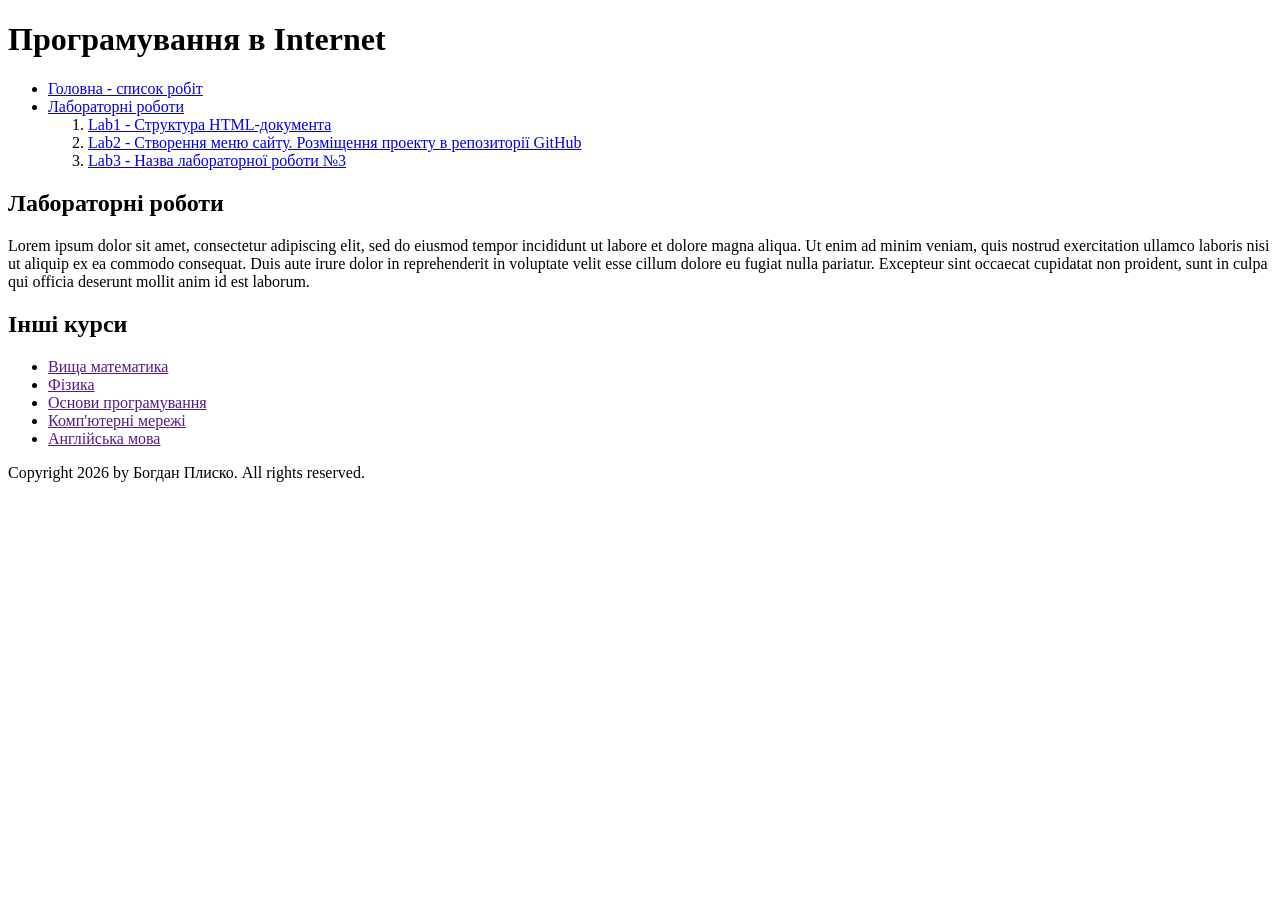
==== index.html @ c50e8cfb "EP labs init" ====
<!DOCTYPE html>
<html lang="uk">
<head>
  <meta charset="UTF-8">
  <meta name="viewport" content="width=device-width, initial-scale=1.0">
  <title>Програмування в Internet</title>
</head>
<body>
  <header>
    <h1>Програмування в Internet</h1>
  </header>

  <nav>
    <ul>
      <li><a href="/">Головна - список робіт</a></li>
      <li>
        <a href="#labs">Лабораторні роботи</a>
        <ol>
          <li><a href="../lab1/index.html">Lab1 - Структура HTML-документа</a></li>
          <li><a href="../lab2/index.html">Lab2 - Створення меню сайту. Розміщення проекту в репозиторії GitHub</a></li>
          <li><a href="../lab3/index.html">Lab3 - Назва лабораторної роботи №3</a></li>
        </ol>
      </li>
    </ul>
  </nav>

  <main>
      <section id="labs">
        <h2>Лабораторні роботи</h2>
        <p>Lorem ipsum dolor sit amet, consectetur adipiscing elit, sed do eiusmod tempor incididunt ut labore et dolore magna aliqua. Ut enim ad minim veniam, quis nostrud exercitation ullamco laboris nisi ut aliquip ex ea commodo consequat. Duis aute irure dolor in reprehenderit in voluptate velit esse cillum dolore eu fugiat nulla pariatur. Excepteur sint occaecat cupidatat non proident, sunt in culpa qui officia deserunt mollit anim id est laborum.</p>
      </section>
  </main>
      <h2>Інші курси</h2>
      <ul>
        <li><a href="" target="_blank">Вища математика</a></li>
        <li><a href="" target="_blank">Фізика</a></li>
        <li><a href="" target="_blank">Основи програмування</a></li>
        <li><a href="" target="_blank">Комп'ютерні мережі</a></li>
        <li><a href="" target="_blank">Англійська мова</a></li>
      </ul>
  </main>

  <footer>
    <p>Copyright 2026 by Богдан Плиско. All rights reserved.</p>
  </footer>
</body>
</html>
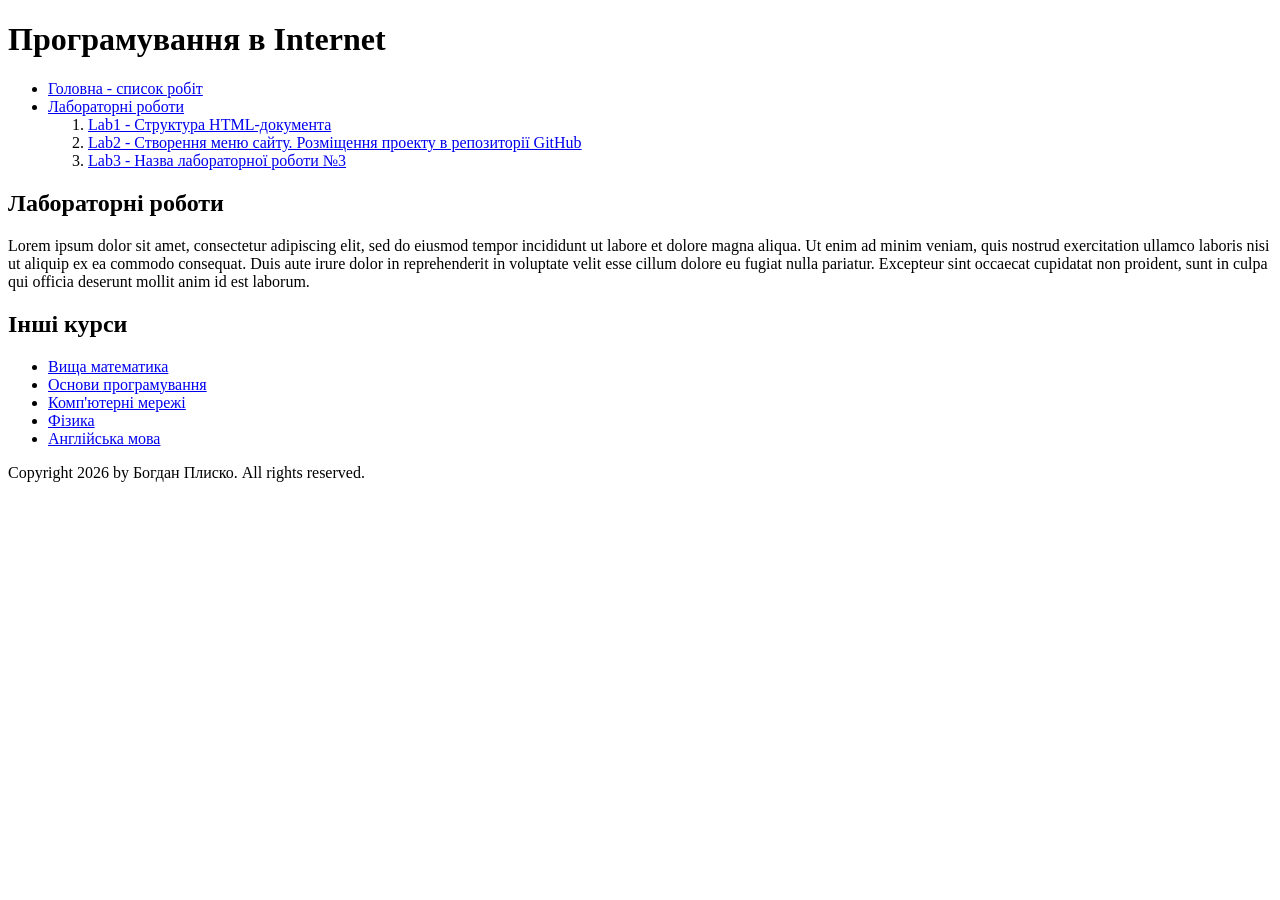
==== commit ad2c726e: "Added other files" ====
--- a/index.html
+++ b/index.html
@@ -16,9 +16,9 @@
       <li>
         <a href="#labs">Лабораторні роботи</a>
         <ol>
-          <li><a href="../lab1/index.html">Lab1 - Структура HTML-документа</a></li>
-          <li><a href="../lab2/index.html">Lab2 - Створення меню сайту. Розміщення проекту в репозиторії GitHub</a></li>
-          <li><a href="../lab3/index.html">Lab3 - Назва лабораторної роботи №3</a></li>
+          <li><a href="/lab1/index.html">Lab1 - Структура HTML-документа</a></li>
+          <li><a href="/lab2/index.html">Lab2 - Створення меню сайту. Розміщення проекту в репозиторії GitHub</a></li>
+          <li><a href="/lab3/index.html">Lab3 - Назва лабораторної роботи №3</a></li>
         </ol>
       </li>
     </ul>
@@ -32,11 +32,11 @@
   </main>
       <h2>Інші курси</h2>
       <ul>
-        <li><a href="" target="_blank">Вища математика</a></li>
-        <li><a href="" target="_blank">Фізика</a></li>
-        <li><a href="" target="_blank">Основи програмування</a></li>
-        <li><a href="" target="_blank">Комп'ютерні мережі</a></li>
-        <li><a href="" target="_blank">Англійська мова</a></li>
+        <li><a href="https://google.com" target="_blank">Вища математика</a></li>
+        <li><a href="https://google.com" target="_blank">Основи програмування</a></li>
+        <li><a href="https://google.com" target="_blank">Комп'ютерні мережі</a></li>
+        <li><a href="https://google.com" target="_blank">Фізика</a></li>
+        <li><a href="https://google.com" target="_blank">Англійська мова</a></li>
       </ul>
   </main>
 
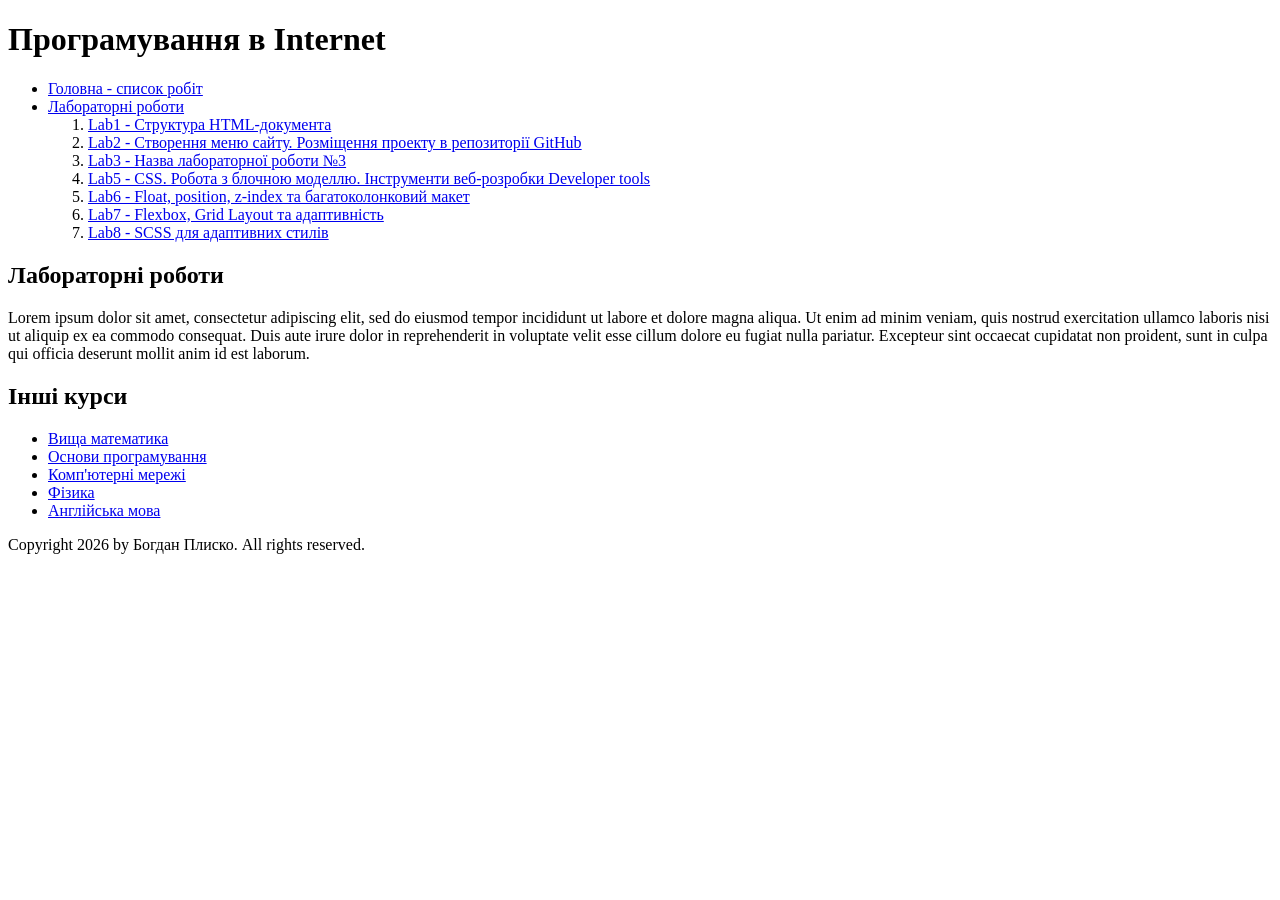
==== commit c819deb7: "Add labs 5-8" ====
--- a/index.html
+++ b/index.html
@@ -19,6 +19,10 @@
           <li><a href="/lab1/index.html">Lab1 - Структура HTML-документа</a></li>
           <li><a href="/lab2/index.html">Lab2 - Створення меню сайту. Розміщення проекту в репозиторії GitHub</a></li>
           <li><a href="/lab3/index.html">Lab3 - Назва лабораторної роботи №3</a></li>
+          <li><a href="/lab5/index.html">Lab5 - CSS. Робота з блочною моделлю. Інструменти веб-розробки Developer tools</a></li>
+          <li><a href="/lab6/index.html">Lab6 - Float, position, z-index та багатоколонковий макет</a></li>
+          <li><a href="/lab7/index.html">Lab7 - Flexbox, Grid Layout та адаптивність</a></li>
+          <li><a href="/lab8/index.html">Lab8 - SCSS для адаптивних стилів</a></li>
         </ol>
       </li>
     </ul>
